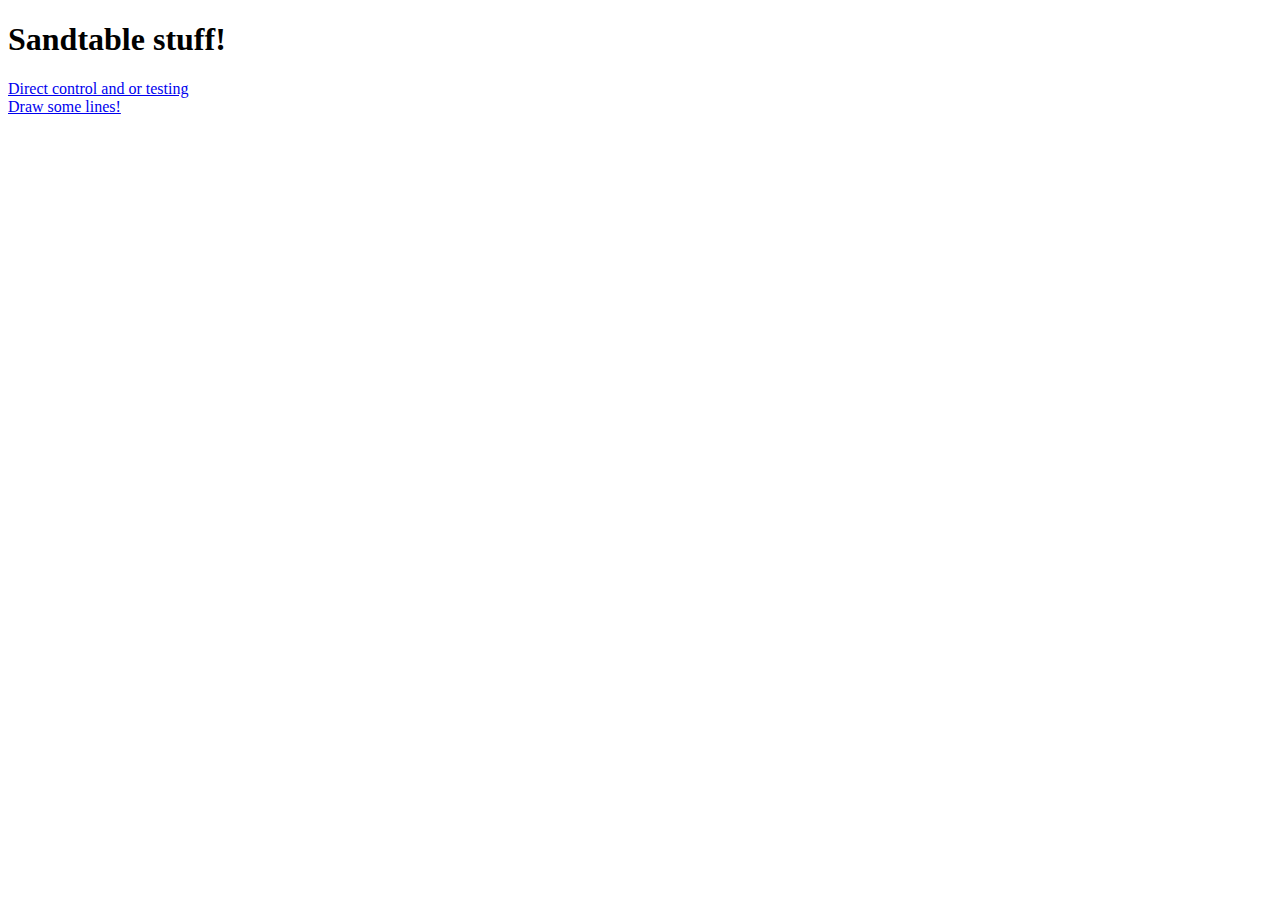
==== index.html @ ea91e7cb "adding more commands to html and to server code" ====
<!DOCTYPE html>
<html>

<head>
<title>Sandtable</title>
<link rel="stylesheet" href="http://192.168.0.59/sandtablestyle.css">
</head>
<body>

<h1>Sandtable stuff!</h1>

<div>
<a href="http://192.168.0.59/testing.html">Direct control and or testing </a>
</div>

<div>
<a href="http://192.168.0.59/lines.html">Draw some lines!</a>
</div>
</body>
</html>
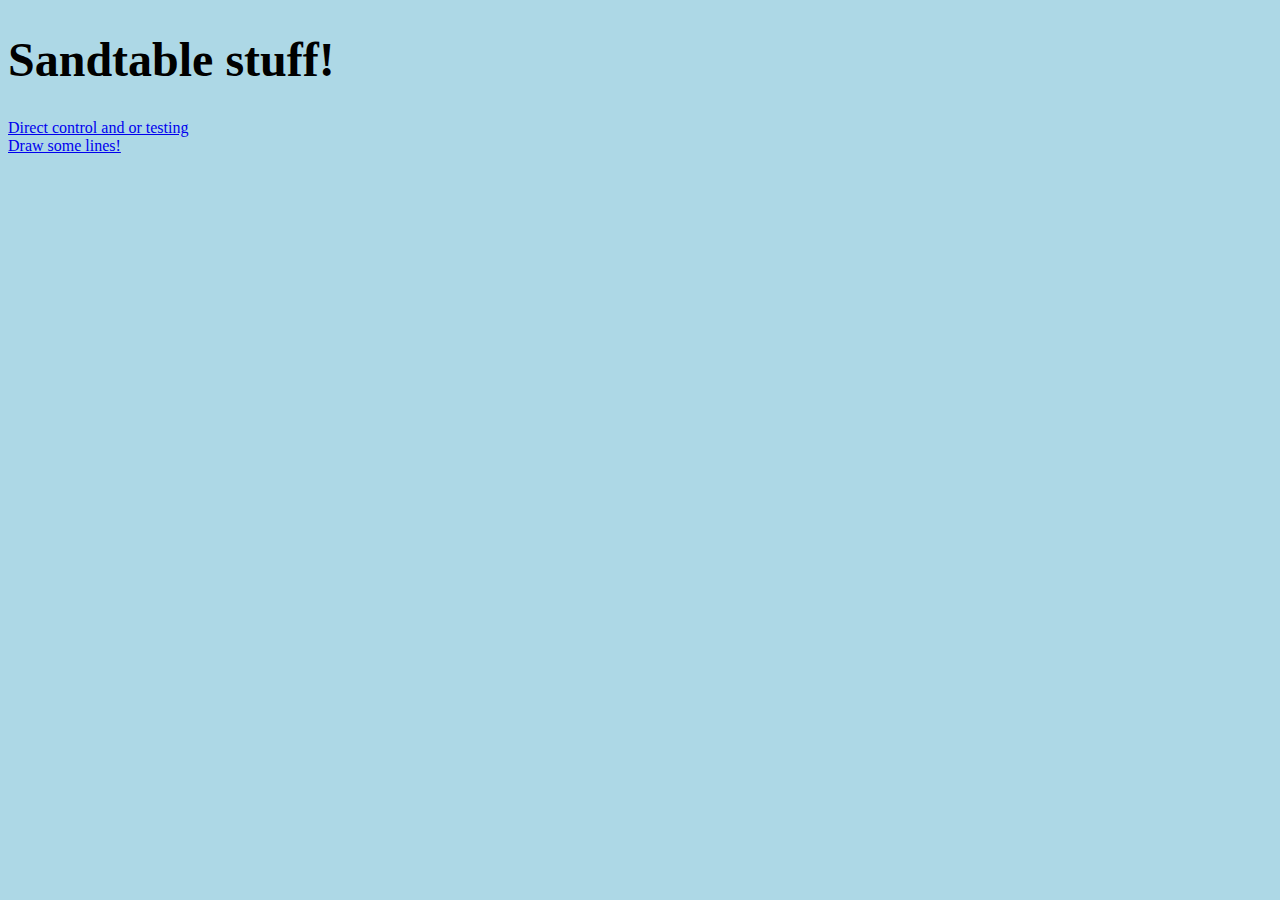
==== commit 190f5624: "css adjustment" ====
--- a/index.html
+++ b/index.html
@@ -3,18 +3,18 @@
 
 <head>
 <title>Sandtable</title>
-<link rel="stylesheet" href="http://192.168.0.59/sandtablestyle.css">
+<link rel="stylesheet" href="sandtablestyle.css">
 </head>
 <body>
 
 <h1>Sandtable stuff!</h1>
 
 <div>
-<a href="http://192.168.0.59/testing.html">Direct control and or testing </a>
+<a href="testing.html">Direct control and or testing </a>
 </div>
 
 <div>
-<a href="http://192.168.0.59/lines.html">Draw some lines!</a>
+<a href="lines.html">Draw some lines!</a>
 </div>
 </body>
 </html>
--- a/sandtablestyle.css
+++ b/sandtablestyle.css
@@ -0,0 +1,29 @@
+#roundformA {
+  padding-top: 40px ;
+  padding-bottom: 40px ;
+  padding-left: 40px;
+  border: 4px solid blue;
+  border-radius: 25px;
+  width: 100%;
+}
+
+h1 {
+  font-size: 300%;
+}
+
+h2 {
+  font-size: 200%;
+}
+
+body{
+  background-color: lightblue;
+}
+
+
+label {
+  padding-right: 40px;
+}
+
+p {
+  font-size: 150%;
+}
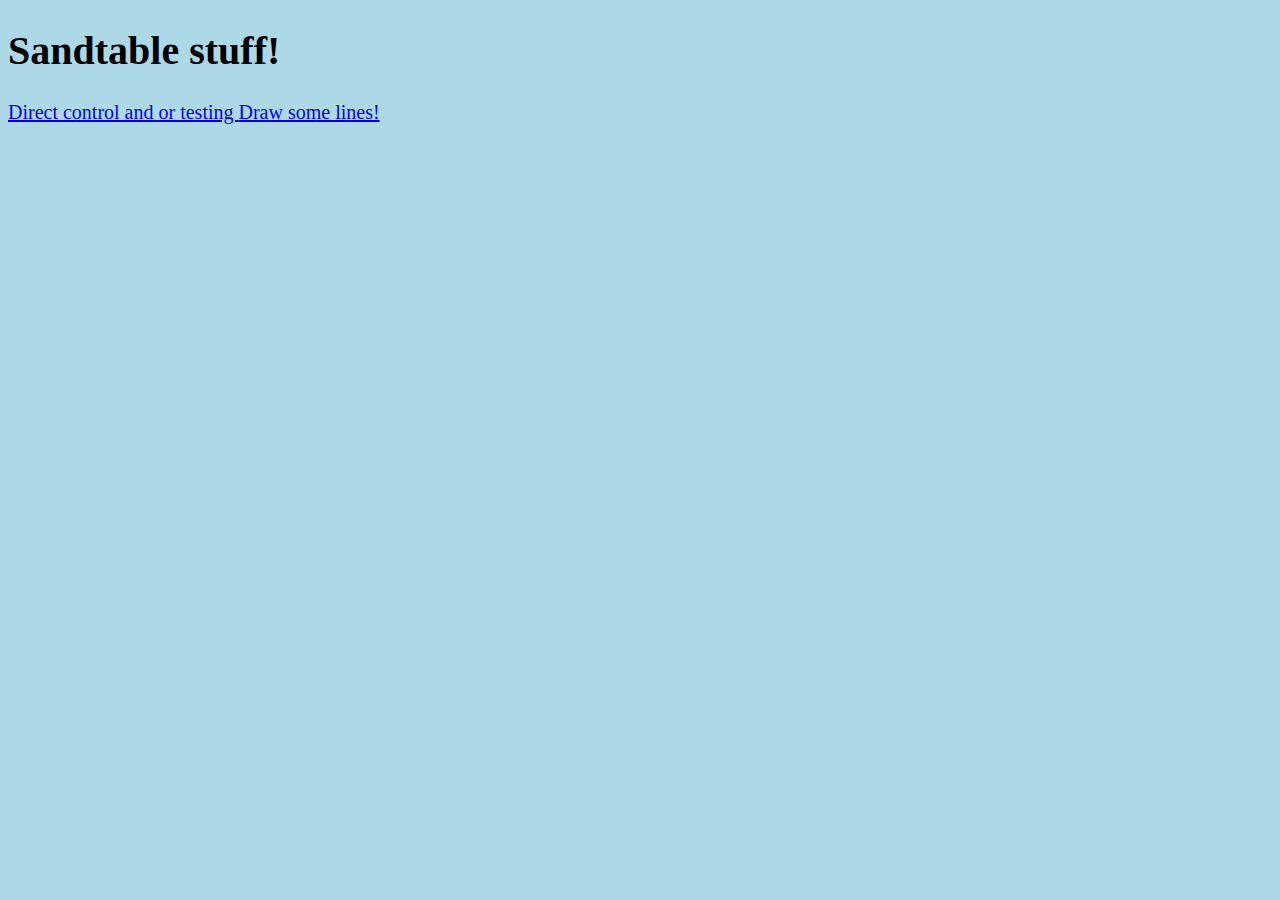
==== commit 6b921fbd: "html css cleanup" ====
--- a/index.html
+++ b/index.html
@@ -9,12 +9,9 @@
 
 <h1>Sandtable stuff!</h1>
 
-<div>
 <a href="testing.html">Direct control and or testing </a>
-</div>
 
-<div>
 <a href="lines.html">Draw some lines!</a>
-</div>
+
 </body>
 </html>
--- a/sandtablestyle.css
+++ b/sandtablestyle.css
@@ -4,15 +4,19 @@
   padding-left: 40px;
   border: 4px solid blue;
   border-radius: 25px;
-  width: 100%;
+  width: 95%;
+}
+
+* {
+    font-size: 20px;
 }
 
 h1 {
-  font-size: 300%;
+  font-size: 200%;
 }
 
 h2 {
-  font-size: 200%;
+  font-size: 130%;
 }
 
 body{
@@ -23,7 +27,3 @@
 label {
   padding-right: 40px;
 }
-
-p {
-  font-size: 150%;
-}
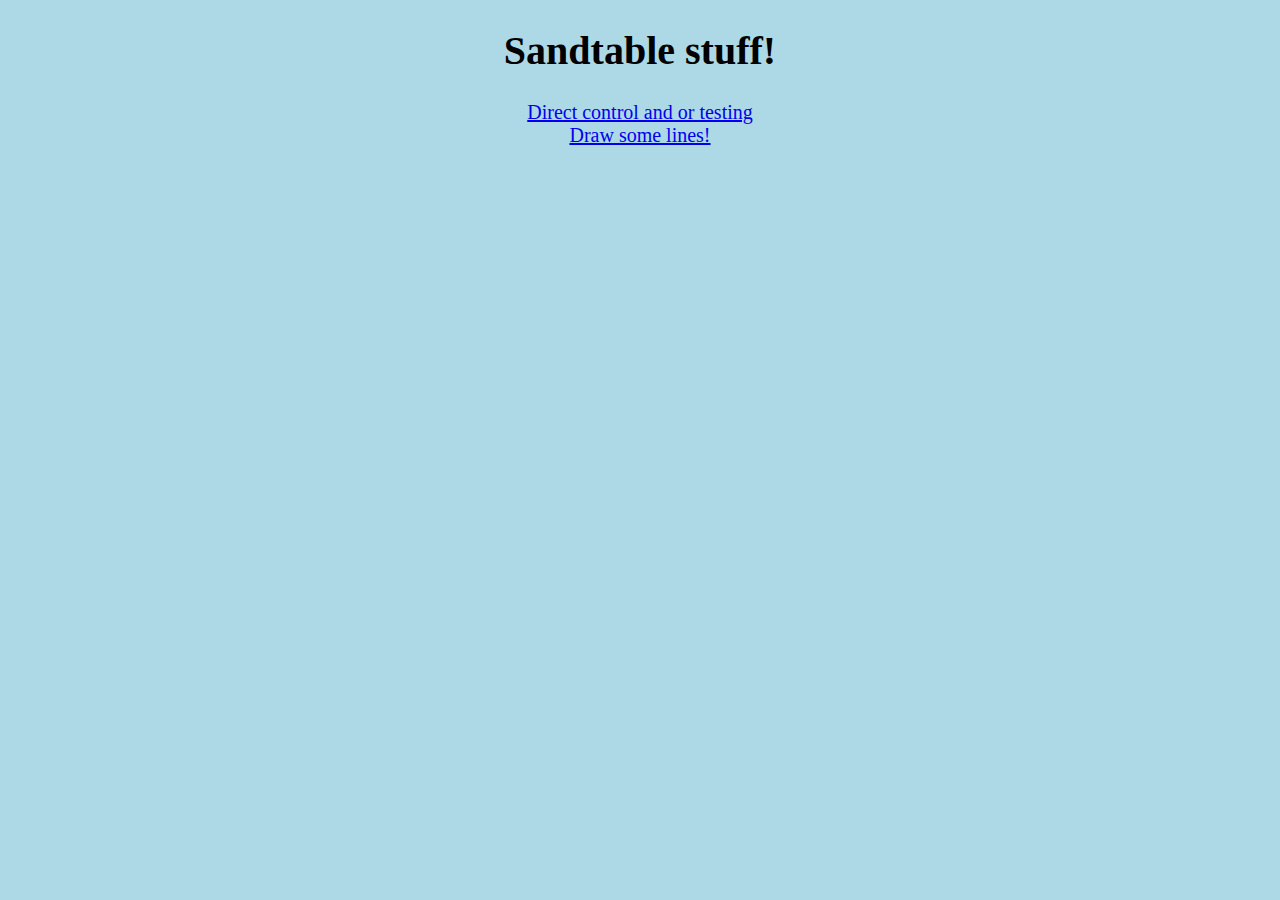
==== commit a5332e4b: "adding div" ====
--- a/index.html
+++ b/index.html
@@ -8,10 +8,11 @@
 <body>
 
 <h1>Sandtable stuff!</h1>
-
+<div>
 <a href="testing.html">Direct control and or testing </a>
-
+</div>
+<div>
 <a href="lines.html">Draw some lines!</a>
-
+</div>
 </body>
 </html>
--- a/sandtablestyle.css
+++ b/sandtablestyle.css
@@ -9,6 +9,7 @@
 
 * {
     font-size: 20px;
+    text-align: center;
 }
 
 h1 {
@@ -19,7 +20,7 @@
   font-size: 130%;
 }
 
-body{
+body {
   background-color: lightblue;
 }
 
@@ -27,3 +28,11 @@
 label {
   padding-right: 40px;
 }
+
+input {
+  width 95%;
+}
+
+select {
+  width 95%;
+}
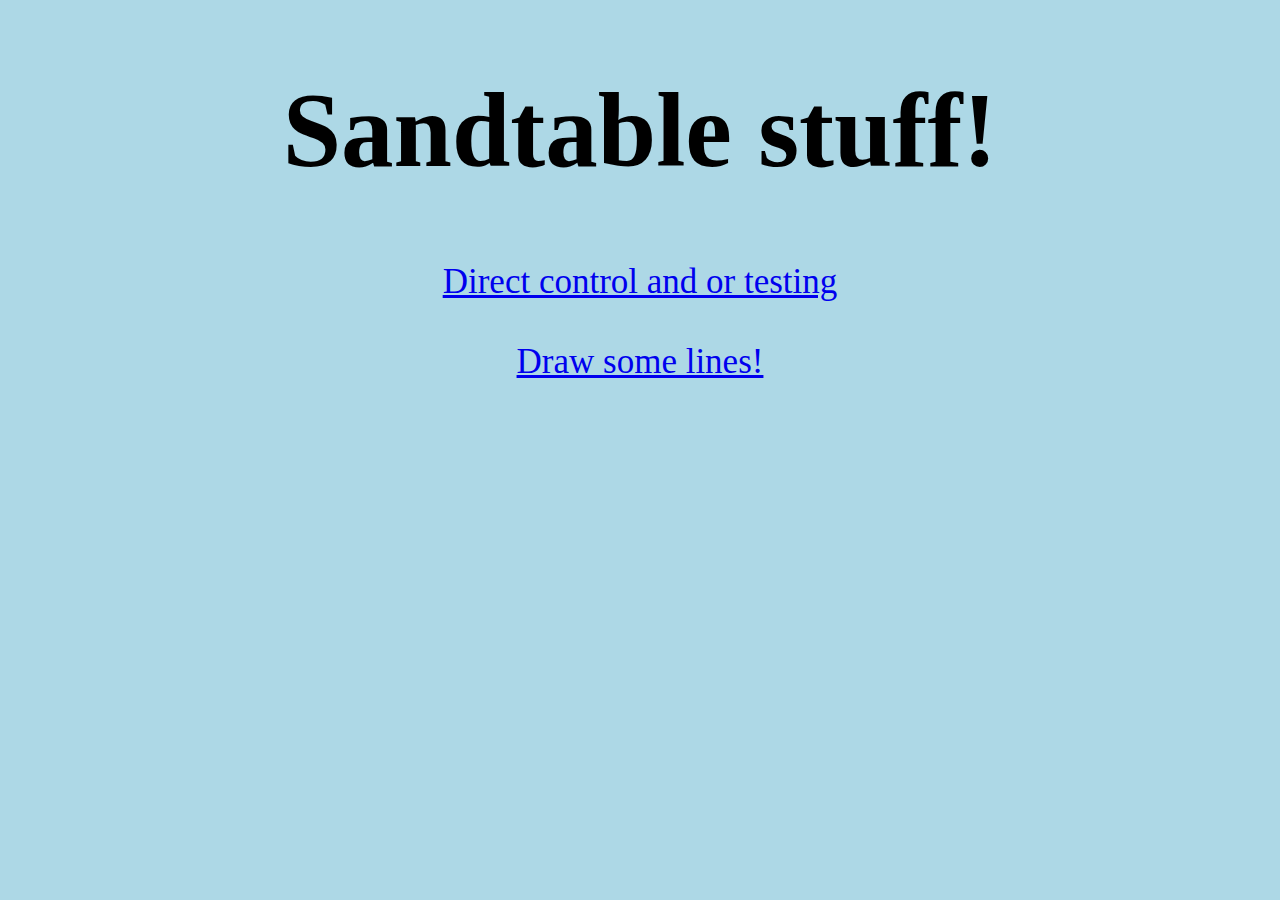
==== commit 815a1ca0: "adjust to html and css" ====
--- a/index.html
+++ b/index.html
@@ -8,11 +8,7 @@
 <body>
 
 <h1>Sandtable stuff!</h1>
-<div>
-<a href="testing.html">Direct control and or testing </a>
-</div>
-<div>
+<a href="testing.html">Direct control and or testing </a> <br><br>
 <a href="lines.html">Draw some lines!</a>
-</div>
 </body>
 </html>
--- a/sandtablestyle.css
+++ b/sandtablestyle.css
@@ -1,38 +1,30 @@
-#roundformA {
-  padding-top: 40px ;
-  padding-bottom: 40px ;
-  padding-left: 40px;
-  border: 4px solid blue;
-  border-radius: 25px;
-  width: 95%;
-}
-
 * {
-    font-size: 20px;
+    font-size: 35px;
     text-align: center;
 }
 
 h1 {
+  font-size: 300%;
+}
+
+h2 {
   font-size: 200%;
 }
 
-h2 {
-  font-size: 130%;
+P {
+  text-align: left;
 }
 
 body {
   background-color: lightblue;
 }
 
-
-label {
-  padding-right: 40px;
+#roundformA {
+  padding-top: 20px ;
+  padding-bottom: 20px ;
+  padding-left: 20px;
+  padding-right: 20px;
+  border: 4px solid blue;
+  border-radius: 25px;
+  width: 94%;
 }
-
-input {
-  width 95%;
-}
-
-select {
-  width 95%;
-}
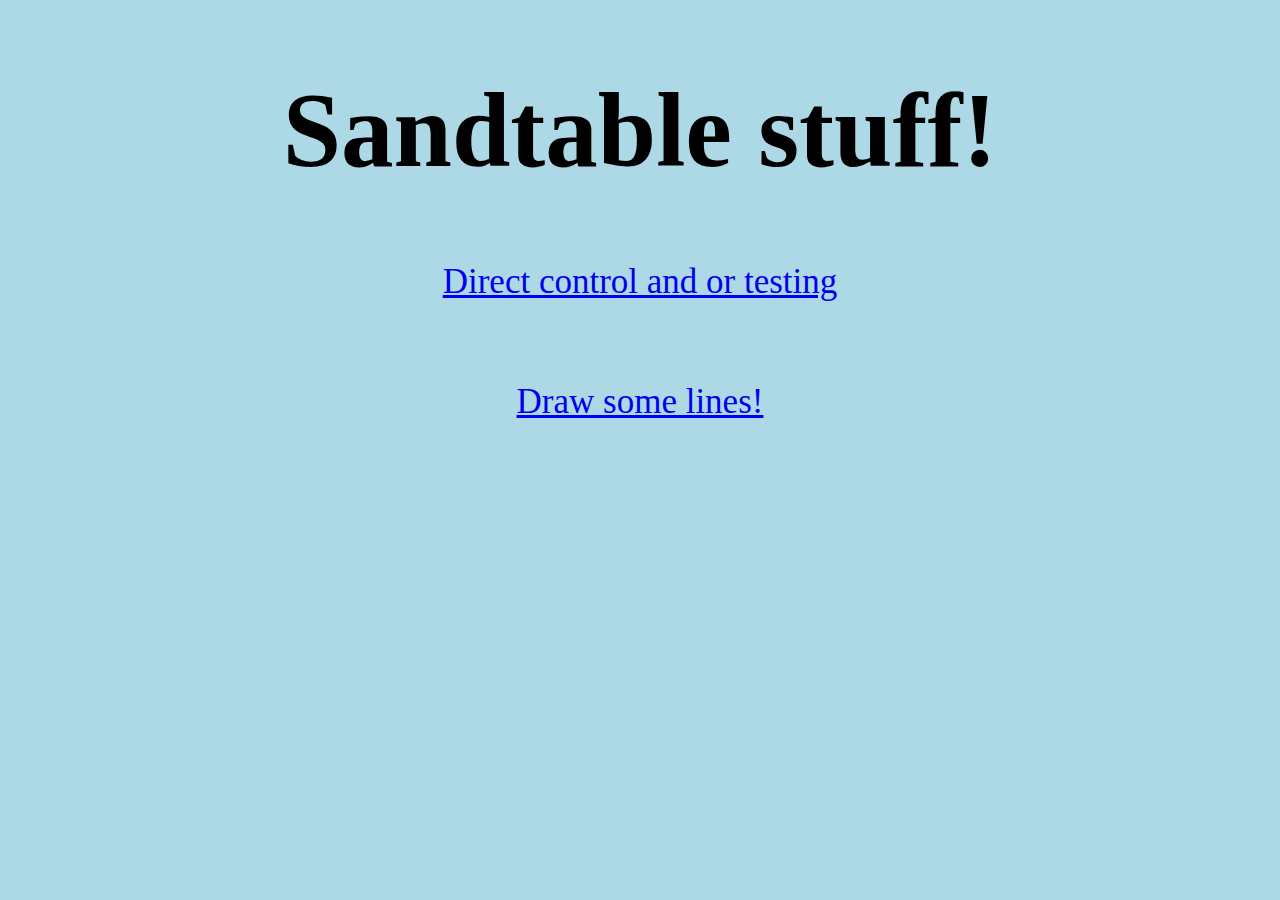
==== commit b08939ea: "css and html fixs" ====
--- a/index.html
+++ b/index.html
@@ -8,7 +8,7 @@
 <body>
 
 <h1>Sandtable stuff!</h1>
-<a href="testing.html">Direct control and or testing </a> <br><br>
+<a href="testing.html">Direct control and or testing </a> <br><br><br>
 <a href="lines.html">Draw some lines!</a>
 </body>
 </html>
--- a/sandtablestyle.css
+++ b/sandtablestyle.css
@@ -11,7 +11,7 @@
   font-size: 200%;
 }
 
-P {
+p {
   text-align: left;
 }
 
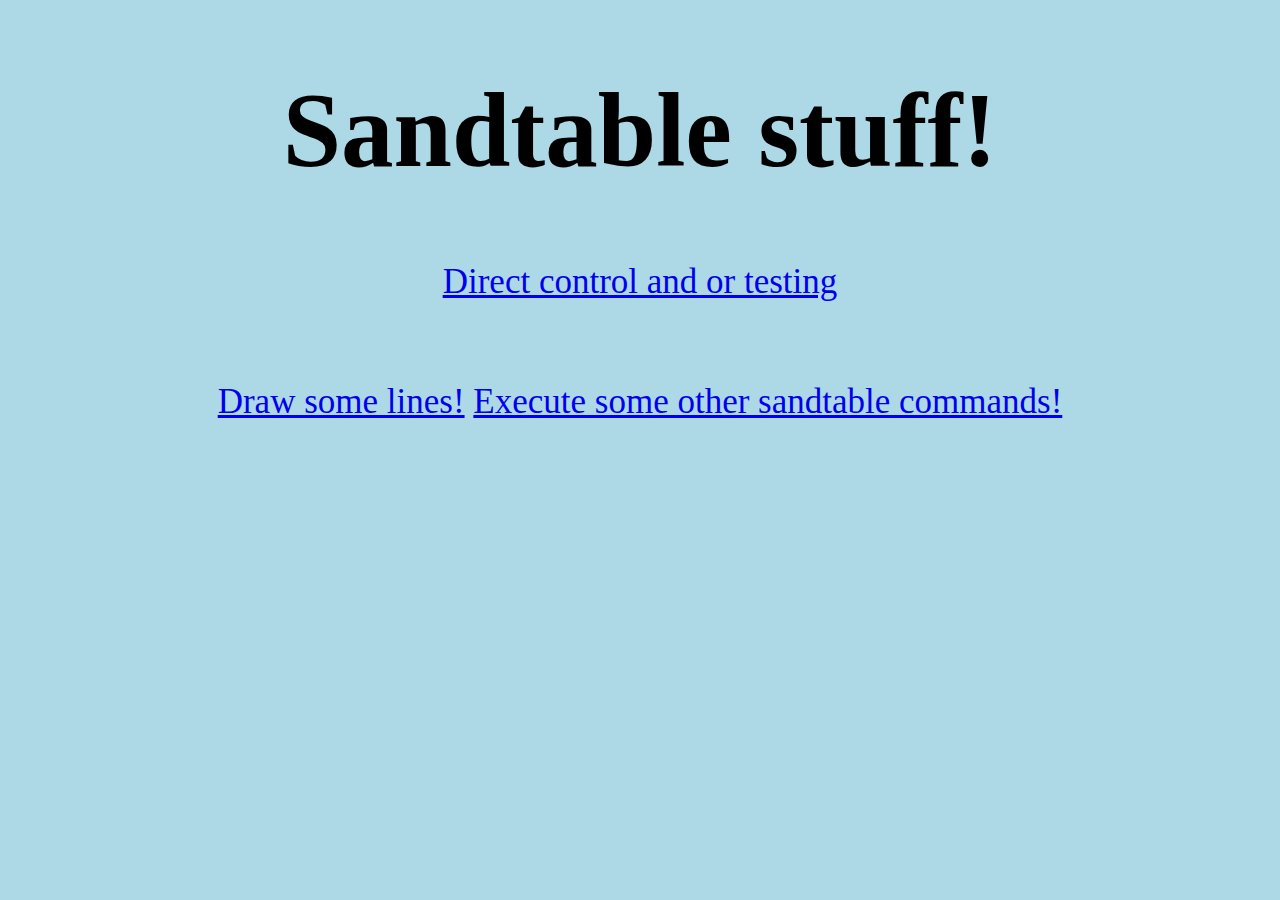
==== commit 5417b5fb: "adding html other commands" ====
--- a/index.html
+++ b/index.html
@@ -10,5 +10,6 @@
 <h1>Sandtable stuff!</h1>
 <a href="testing.html">Direct control and or testing </a> <br><br><br>
 <a href="lines.html">Draw some lines!</a>
+<a href="othercmds.html">Execute some other sandtable commands!</a>
 </body>
 </html>
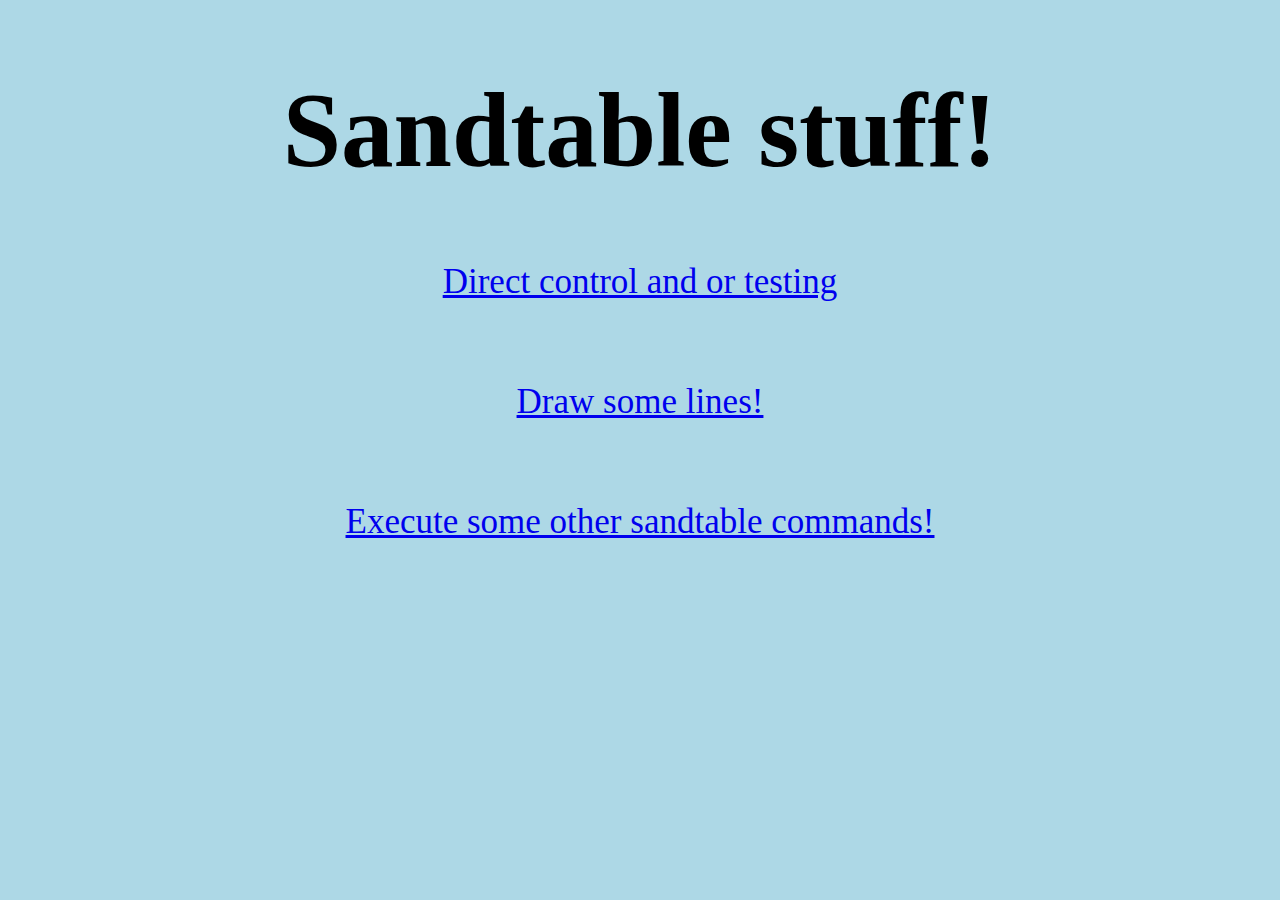
==== commit 29e7607d: "added spacing in index" ====
--- a/index.html
+++ b/index.html
@@ -9,7 +9,7 @@
 
 <h1>Sandtable stuff!</h1>
 <a href="testing.html">Direct control and or testing </a> <br><br><br>
-<a href="lines.html">Draw some lines!</a>
-<a href="othercmds.html">Execute some other sandtable commands!</a>
+<a href="lines.html">Draw some lines!</a><br><br><br>
+<a href="othercmds.html">Execute some other sandtable commands!</a><br><br><br>
 </body>
 </html>
